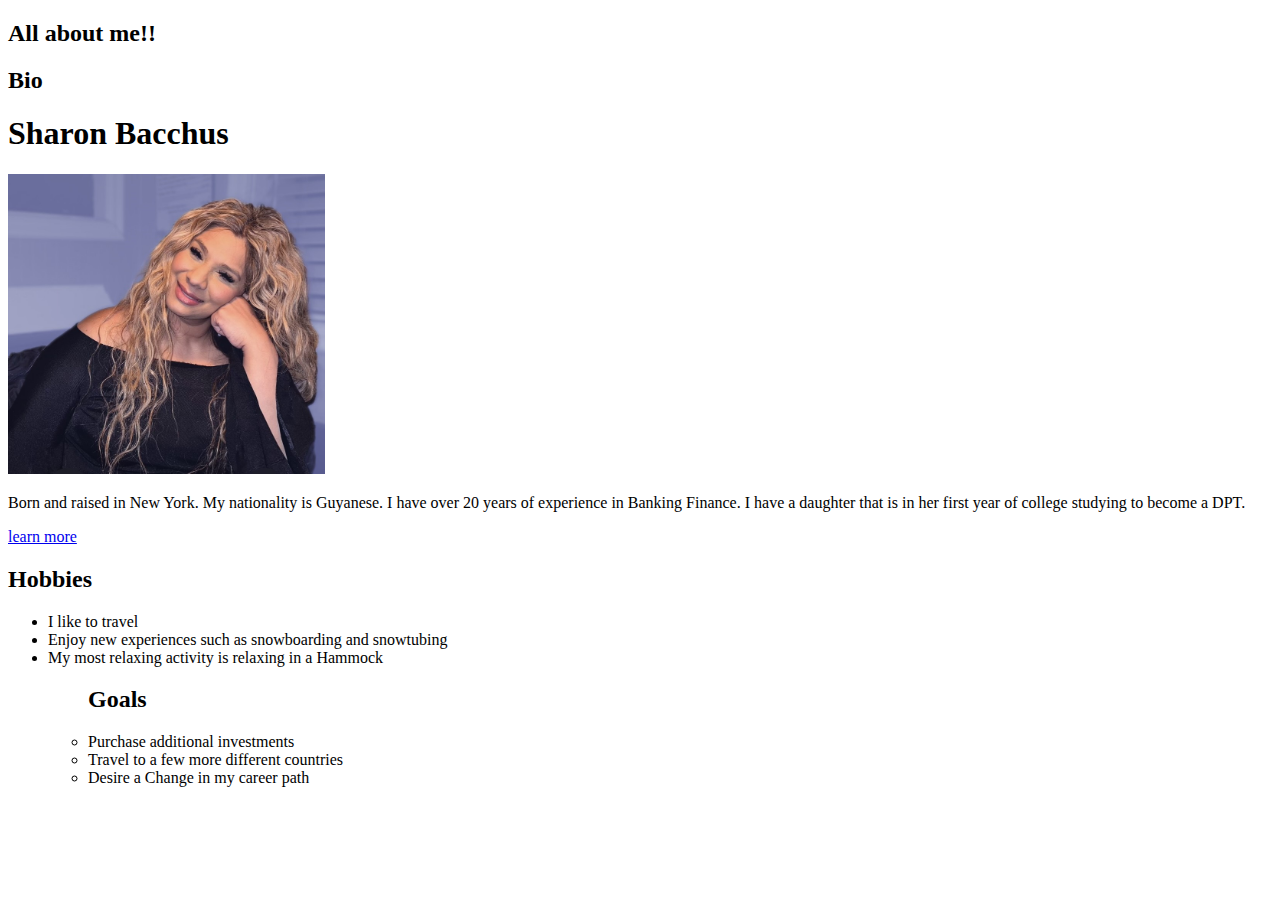
==== Module-1-Introduction-to-Software-Engineering/Lesson-4-HTML-CSS-Basics/notes/index.html @ 37a46d76 "google" ====
<!DOCTYPE html>
<html lang="en">

<head>
    <meta charset="UTF-8">
    <meta name="viewport" content="width=device-width, initial-scale=1.0">
    <h2><title>Document</title>All about me!!</h2>
    </head>
    <h2> Bio</h2>
<body>
    <h1>Sharon Bacchus</h1>
    <img height="300px" src="./sb profile picture.jpg" 300 px />
    <p> Born and raised in New York. My nationality is Guyanese. I have over 20 years of experience in Banking
        Finance. I have a daughter that is in her first year of college studying to become a DPT.</p>
        <a href="https://www.worldbank.org/en/country/guyana/overview ">learn more</a>
</body>
<h2>Hobbies</h2>
<ul>
    <li>I like to travel</li>
    <li> Enjoy new experiences such as snowboarding and snowtubing</li>
    <li>My most relaxing activity is relaxing in a Hammock</li>
 <ul>
<h2>Goals</h2>
    <li>Purchase additional investments
    <li>Travel to a few more different countries
    <li>Desire a Change in my career path





</html>
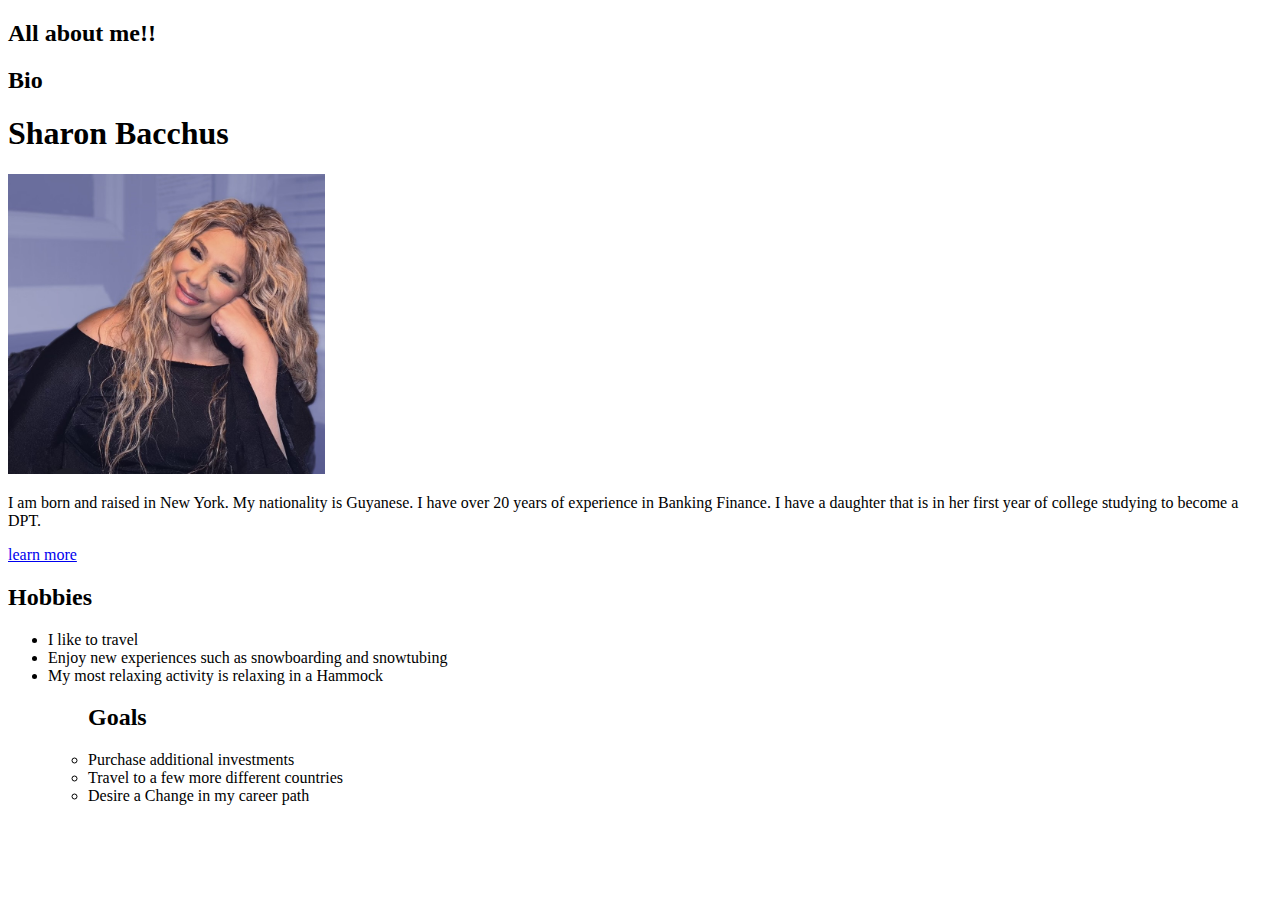
==== commit 79a8b763: "square" ====
--- a/Module-1-Introduction-to-Software-Engineering/Lesson-4-HTML-CSS-Basics/notes/index.html
+++ b/Module-1-Introduction-to-Software-Engineering/Lesson-4-HTML-CSS-Basics/notes/index.html
@@ -10,7 +10,7 @@
 <body>
     <h1>Sharon Bacchus</h1>
     <img height="300px" src="./sb profile picture.jpg" 300 px />
-    <p> Born and raised in New York. My nationality is Guyanese. I have over 20 years of experience in Banking
+    <p> I am born and raised in New York. My nationality is Guyanese. I have over 20 years of experience in Banking
         Finance. I have a daughter that is in her first year of college studying to become a DPT.</p>
         <a href="https://www.worldbank.org/en/country/guyana/overview ">learn more</a>
 </body>
